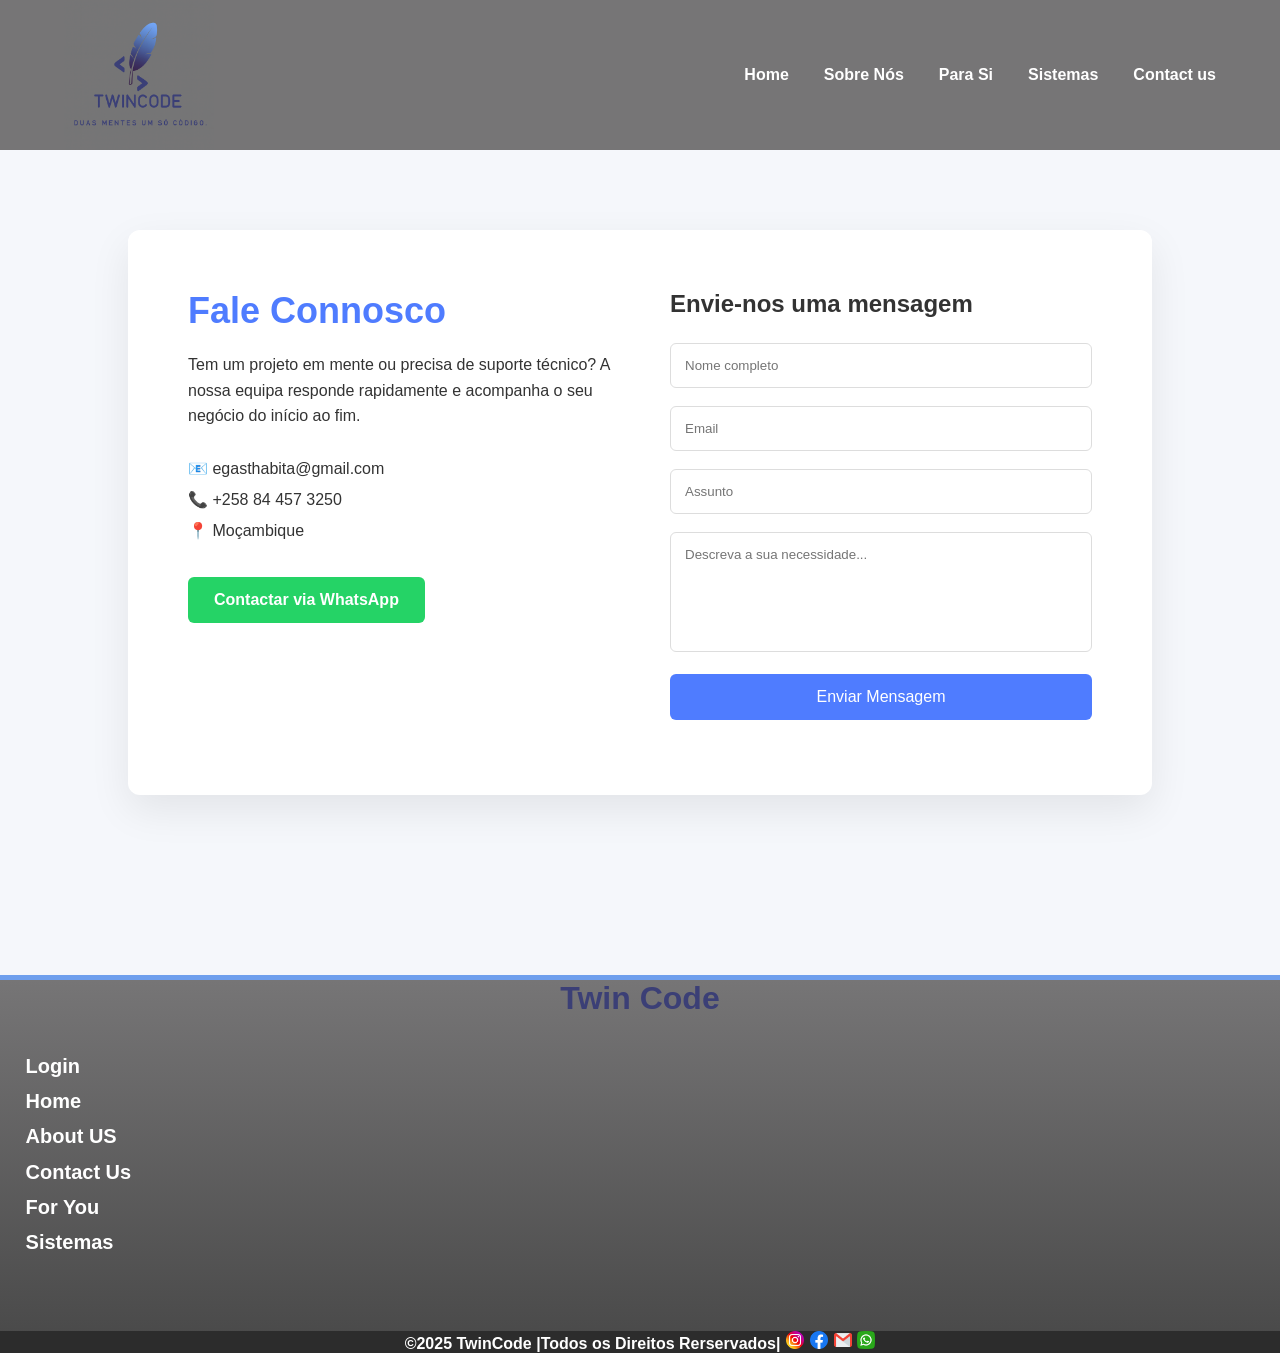
==== contato.html @ 35fab624 "frist commit" ====
<!DOCTYPE html>
<html lang="pt">
  <head>
    <meta charset="UTF-8" />
    <title>TwinCode | Contacto</title>
    <meta name="viewport" content="width=device-width, initial-scale=1.0" />
    <link rel="stylesheet" href="contacto.css" />
  </head>
  <body>
    <header class="header">
      <!-- Logo à esquerda -->
      <div class="header-logo">
        <img src="Logo_twinCode.png" alt="Logo" />
      </div>

      <!-- Menu à direita -->
      <nav class="header-container">
        <ul class="nav-menu">
          <li><a href="pag1.html">Home</a></li>
          <li><a href="sobre.html">Sobre Nós</a></li>
          <li><a href="foryou.html">Para Si</a></li>
          <li><a href="Sistemas.html">Sistemas</a></li>
          <li><a href="contato.html">Contact us</a></li>
        </ul>
      </nav>
    </header>

    <section class="contact-section">
      <div class="contact-container">
        <!-- Texto -->
        <div class="contact-info">
          <h1>Fale Connosco</h1>
          <p>
            Tem um projeto em mente ou precisa de suporte técnico? A nossa
            equipa responde rapidamente e acompanha o seu negócio do início ao
            fim.
          </p>

          <div class="contact-details">
            <span>📧 egasthabita@gmail.com</span>
            <span>📞 +258 84 457 3250</span>
            <span>📍 Moçambique</span>
          </div>

          <a
            href="https://wa.me/258844573250"
            target="_blank"
            class="whatsapp-btn"
          >
            Contactar via WhatsApp
          </a>
        </div>

        <!-- Formulário -->
        <form class="contact-form" id="contactForm">
          <h2>Envie-nos uma mensagem</h2>

          <input type="text" placeholder="Nome completo" required />
          <input type="email" placeholder="Email" required />
          <input type="text" placeholder="Assunto" />

          <textarea
            placeholder="Descreva a sua necessidade..."
            required
          ></textarea>

          <button type="submit">Enviar Mensagem</button>
          <p class="form-feedback" id="formFeedback"></p>
        </form>
      </div>
    </section>

    <script src="contacto.js"></script>
    <footer>
      <h1 class="hh1">Twin Code</h1>
      <div class="min">
        <a class="min2" href="Login.html">Login</a>
        <a class="min2" href="pag1.html">Home</a>
        <a class="min2" href="sobre.html">About US</a>
        <a class="min2" href="contato.html">Contact Us</a>
        <a class="min2" href="foryou.html">For You</a>
        <a class="min2" href="Sistemas.html">Sistemas</a>
      </div>
      <div class="min3">
        <b style="color: white"
          >©2025 TwinCode |Todos os Direitos Rerservados|</b
        >
        <a href="#" class="down"
          ><img style="width: 18px; height: 18px" src="social.png" alt=""
        /></a>
        <a href="#" class="down"
          ><img style="width: 18px; height: 18px" src="facebook.png" alt=""
        /></a>
        <a href="#" class="down"
          ><img style="width: 18px; height: 18px" src="gmail.png" alt=""
        /></a>
        <a href="https://wa.link/6ehvsl" class="down">
          <img style="width: 18px; height: 18px" src="whatsapp.png" alt=""
        /></a>
      </div>
    </footer>
  </body>
</html>
---- contacto.css ----
* {
  margin: 0;
  padding: 0;
  box-sizing: border-box;
  font-family: 'Segoe UI', sans-serif;
}
.header {
  display: flex;                       /* Flex para alinhar logo e menu */
  align-items: center;                 /* Centraliza verticalmente */
  justify-content: space-between;      /* Logo à esquerda, menu à direita */
  height: 150px;
  padding: 0 5%;                       /* Espaçamento horizontal */
  max-width: 1300px;
  margin: auto;
  background: rgba(118,117,118,1);
}

/* LOGO */
.header-logo img {
  width: 150px;                        /* Ajuste o tamanho como quiser */
  height: auto;
  display: block;
  object-fit: contain;
}

/* MENU CONTAINER */
.header-container {
  display: flex;
  justify-content: flex-end;           /* Menu à direita */
  align-items: center;                 /* Centraliza verticalmente */
}

/* MENU ITENS */
.nav-menu {
  display: flex;
  gap: 35px;                           /* Espaçamento entre links */
  list-style: none;
  margin: 0;
  padding: 0;
}

.nav-menu a {
  text-decoration: none;
  color: #fff;
  font-weight: bold;
  padding: 5px 0;
  transition: all 0.3s ease;
}

.nav-menu a:hover {
  color: rgba(60,64,120);
  border-top: 4px solid rgba(60,64,120);
}

body {
  background: #f5f7fb;
  color: #333;
}

.contact-section {
  padding: 80px 10%;
}

.contact-container {
  display: grid;
  grid-template-columns: 1fr 1fr;
  gap: 60px;
  background: #fff;
  padding: 60px;
  border-radius: 12px;
  box-shadow: 0 15px 40px rgba(0,0,0,0.08);
}
.contact-container {
  animation: fadeUp 1.2s ease forwards;
}

@keyframes fadeUp {
  from {
    opacity: 0;
    transform: translateY(40px);
  }
  to {
    opacity: 1;
    transform: translateY(0);
  }
}

.contact-info h1 {
  animation: glow 2.5s infinite alternate;
}

@keyframes glow {
  from {
    text-shadow: 0 0 5px rgba(79,124,255,0.4);
  }
  to {
    text-shadow: 0 0 15px rgba(79,124,255,0.9);
  }
}

.contact-form input:focus,
.contact-form textarea:focus {
  border-color: #4f7cff;
  box-shadow: 0 0 12px rgba(79,124,255,0.3);
  transition: 0.3s;
}

.contact-form button {
  position: relative;
  overflow: hidden;
}

.contact-form button::after {
  content: "";
  position: absolute;
  top: 0;
  left: -100%;
  width: 100%;
  height: 100%;
  background: linear-gradient(
    120deg,
    transparent,
    rgba(255,255,255,0.4),
    transparent
  );
  transition: 0.6s;
}

.contact-form button:hover::after {
  left: 100%;
}

/* Info */
.contact-info h1 {
  font-size: 36px;
  color: #4f7cff;
  margin-bottom: 20px;
}

.contact-info p {
  line-height: 1.6;
  margin-bottom: 30px;
}

.contact-details span {
  display: block;
  margin-bottom: 12px;
  font-weight: 500;
}

.whatsapp-btn {
  display: inline-block;
  margin-top: 25px;
  background: #25d366;
  color: #fff;
  padding: 14px 26px;
  border-radius: 6px;
  text-decoration: none;
  font-weight: 600;
  transition: 0.3s;
}

.whatsapp-btn:hover {
  background: #1ebe5d;
}

/* Form */
.contact-form h2 {
  margin-bottom: 25px;
  color: #333;
}

.contact-form input,
.contact-form textarea {
  width: 100%;
  padding: 14px;
  margin-bottom: 18px;
  border: 1px solid #ddd;
  border-radius: 6px;
  outline: none;
}

.contact-form textarea {
  height: 120px;
  resize: none;
}

.contact-form button {
  width: 100%;
  background: #4f7cff;
  color: #fff;
  padding: 14px;
  border: none;
  border-radius: 6px;
  font-size: 16px;
  cursor: pointer;
  transition: 0.3s;
}

.contact-form button:hover {
  background: #3a63e0;
}

.form-feedback {
  margin-top: 15px;
  font-weight: 600;
}
footer {
  margin-top: 100px;
    height: 360px;
    background-image:linear-gradient(180deg, rgba(118, 117, 118), rgb(74, 74, 74)) ;
    text-align: center;
    border-top: 5px solid rgba(111, 159, 237);
}
.whats{
    position: fixed;
    bottom: 5px;
    right: 5px;
    color:white;
}
.whats:hover{
    color: rgb(213,102,63);
}
.min{
    display: flex;
    flex-flow: column;
    justify-content: left;
    align-items: left;
    text-align: left;
    margin-top:0;
    padding: 2%;
}
.min2{
    text-decoration: none;
    color:white;
    font-size: 20px ;
    margin-top: 1%;
    font-family: "Roboto", sans-serif;
    font-weight: bold;
    font-style: normal;
}
.min2:hover{
    color: rgba(59, 63, 118);
}
.min3{
    margin-top: 4%;
    background: rgb(44, 44, 44);
}
.down{
    margin-left: 0.1%;
}
.down:hover{
    color: rgba(59, 63, 118);
}
.hh1{
    font-family: "Roboto", sans-serif;
    font-weight: bold;
    font-style: normal;
    color: rgba(59, 63, 118);
}

/* Responsivo */
@media (max-width: 900px) {
  .contact-container {
    grid-template-columns: 1fr;
  }
}
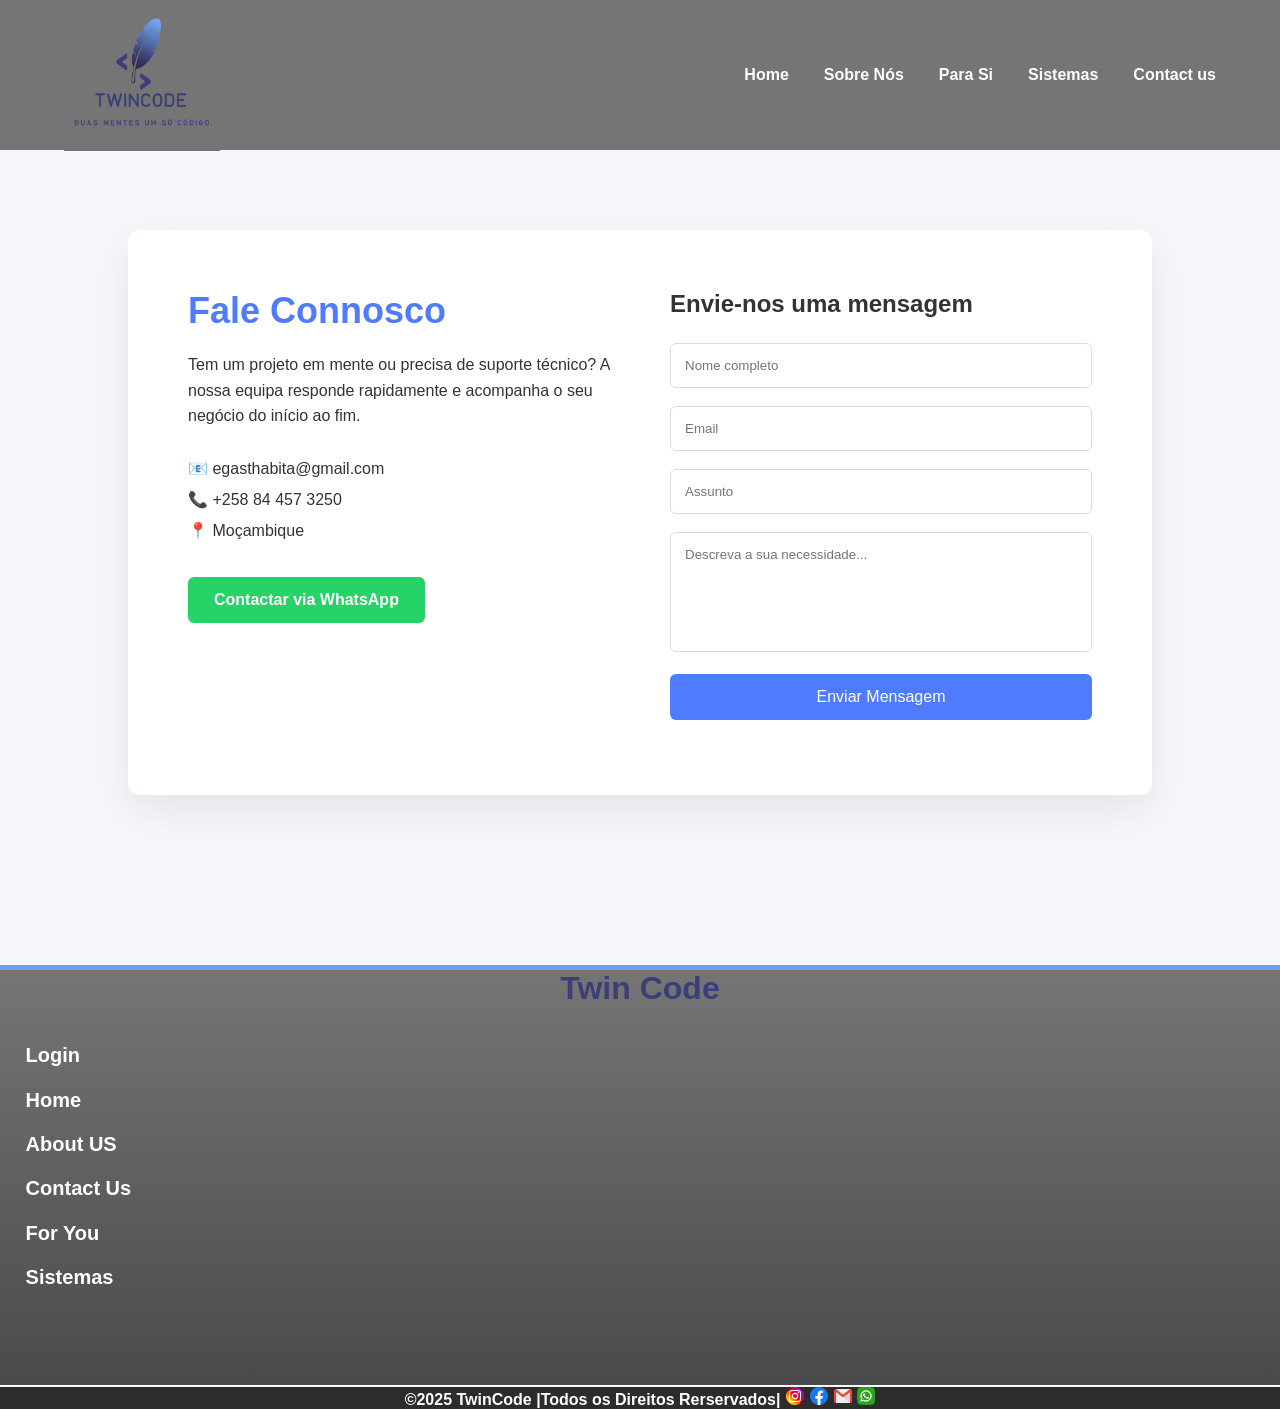
==== commit 4a35de13: "adicionar site" ====
--- a/contato.html
+++ b/contato.html
@@ -1,29 +1,27 @@
-<!DOCTYPE html>
+<!doctype html>
 <html lang="pt">
   <head>
     <meta charset="UTF-8" />
     <title>TwinCode | Contacto</title>
     <meta name="viewport" content="width=device-width, initial-scale=1.0" />
     <link rel="stylesheet" href="contacto.css" />
+    <link rel="stylesheet" href="CSS/Estilo.css" />
+    <link rel="stylesheet" href="CSS/Responsiviadade.css" />
   </head>
   <body>
-    <header class="header">
-      <!-- Logo à esquerda -->
-      <div class="header-logo">
-        <img src="Logo_twinCode.png" alt="Logo" />
+    <nav class="nav_bar">
+      <div class="logo">
+        <img class="img" src="Logo_twinCode.png" style="width: 23%" alt="" />
       </div>
 
-      <!-- Menu à direita -->
-      <nav class="header-container">
-        <ul class="nav-menu">
-          <li><a href="pag1.html">Home</a></li>
-          <li><a href="sobre.html">Sobre Nós</a></li>
-          <li><a href="foryou.html">Para Si</a></li>
-          <li><a href="Sistemas.html">Sistemas</a></li>
-          <li><a href="contato.html">Contact us</a></li>
-        </ul>
-      </nav>
-    </header>
+      <div class="menu">
+        <a href="index.html">Home</a>
+        <a href="sobre.html">Sobre Nós</a>
+        <a href="foryou.html">Para Si</a>
+        <a href="Sistemas.html">Sistemas</a>
+        <a id="botao" href="contato.html">Contact us</a>
+      </div>
+    </nav>
 
     <section class="contact-section">
       <div class="contact-container">
@@ -70,12 +68,42 @@
       </div>
     </section>
 
-    <script src="contacto.js"></script>
+    <script>
+      document.addEventListener("DOMContentLoaded", function () {
+        const form = document.getElementById("contactForm");
+        if (!form) return alert("Formulário não encontrado!");
+
+        form.addEventListener("submit", function (e) {
+          e.preventDefault(); // evita reload
+
+          const formData = new FormData(form);
+
+          // ALTERA AQUI o caminho do PHP conforme a tua pasta
+          fetch("/meu_site/Global_Estudo/Back_end/send.php", {
+            method: "POST",
+            body: formData,
+          })
+            .then((res) => res.json())
+            .then((data) => {
+              if (data.success) {
+                alert("Mensagem enviada com sucesso!");
+                form.reset();
+              } else {
+                alert("Erro: " + data.error);
+              }
+            })
+            .catch((err) => {
+              console.error(err);
+              alert("Erro ao enviar a mensagem");
+            });
+        });
+      });
+    </script>
     <footer>
       <h1 class="hh1">Twin Code</h1>
       <div class="min">
         <a class="min2" href="Login.html">Login</a>
-        <a class="min2" href="pag1.html">Home</a>
+        <a class="min2" href="index.html">Home</a>
         <a class="min2" href="sobre.html">About US</a>
         <a class="min2" href="contato.html">Contact Us</a>
         <a class="min2" href="foryou.html">For You</a>
--- a/contacto.css
+++ b/contacto.css
@@ -17,7 +17,7 @@
 
 /* LOGO */
 .header-logo img {
-  width: 150px;                        /* Ajuste o tamanho como quiser */
+  width: 24%;                        /* Ajuste o tamanho como quiser */
   height: auto;
   display: block;
   object-fit: contain;
--- a/CSS/Estilo.css
+++ b/CSS/Estilo.css
@@ -0,0 +1,636 @@
+* {
+  margin: 0;
+  padding: 0;
+  box-sizing: border-box;
+  font-family: "Segoe UI", sans-serif;
+}
+
+.nav_bar {
+  display: flex; /* Flex para alinhar logo e menu */
+  align-items: center; /* Centraliza verticalmente */
+  justify-content: space-between; /* Logo à esquerda, menu à direita */
+  height: 150px;
+  padding: 0 5%; /* Espaçamento horizontal */
+  max-width: 1300px;
+  margin: auto;
+  background: rgba(118, 117, 118, 1);
+}
+.logo {
+  flex: 20%;
+  text-align: left;
+  margin-left: 0%;
+}
+
+.menu {
+  display: flex;
+  gap: 35px; /* Espaçamento entre links */
+  list-style: none;
+  margin: 0;
+  padding: 0;
+  justify-content: flex-end; /* Menu à direita */
+  align-items: center; /* Centraliza verticalmente */
+}
+
+.menu a {
+  text-decoration: none;
+  color: #fff;
+  font-weight: bold;
+  padding: 5px 0;
+  transition: all 0.3s ease;
+}
+.menu a:hover {
+  color: rgba(60, 64, 120);
+  border-top: 4px solid rgba(60, 64, 120);
+}
+footer {
+  margin-top: 7%;
+  height: 420px;
+  background-image: linear-gradient(
+    180deg,
+    rgba(118, 117, 118),
+    rgb(74, 74, 74)
+  );
+  text-align: center;
+  border-top: 5px solid rgba(111, 159, 237);
+  color: white;
+}
+.footer {
+  margin-top: 0%;
+  height: 420px;
+  background-image: linear-gradient(
+    180deg,
+    rgba(118, 117, 118),
+    rgb(74, 74, 74)
+  );
+  text-align: center;
+  border-top: 5px solid rgba(111, 159, 237);
+  color: white;
+}
+.whats {
+  position: fixed;
+  bottom: 5px;
+  right: 5px;
+  color: white;
+}
+.whats:hover {
+  color: rgb(213, 102, 63);
+}
+.min {
+  display: flex;
+  flex-flow: column;
+  justify-content: left;
+  align-items: left;
+  text-align: left;
+  padding: 2%;
+}
+.min2 {
+  text-decoration: none;
+  color: white;
+  font-size: 20px;
+  font-family: "Roboto", sans-serif;
+  font-weight: bold;
+  margin-bottom: 9px;
+  font-style: normal;
+}
+.min2:hover {
+  color: rgba(59, 63, 118);
+}
+.min3 {
+  margin-top: 5%;
+  background: rgb(44, 44, 44);
+}
+.down {
+  margin-left: 0.1%;
+}
+.down:hover {
+  color: rgba(59, 63, 118);
+}
+.hh1 {
+  font-family: "Roboto", sans-serif;
+  font-weight: bold;
+  font-style: normal;
+  color: rgba(59, 63, 118);
+}
+.headline {
+  flex: 30%;
+  margin-left: 10%;
+  /*border: 1px solid black;*/
+}
+.headline h1 {
+  font-weight: 900;
+  font-size: 25px;
+  color: rgba(111, 159, 237);
+  padding: 0;
+  margin-top: 5%;
+}
+.png01{
+  width: 80%;
+}
+.png {
+  width: 1%;
+  margin-right: 10%;
+  flex: 70%;
+  /*border:1px solid red;*/
+  text-align: center;
+}
+.headline h4 {
+  color: gray;
+  text-align: left;
+}
+.btn {
+  display: inline-block;
+  /* background:rgb(213,102,63); */
+  text-decoration: none;
+  padding: 20px;
+  color: white;
+  text-transform: uppercase;
+  border-radius: 5px;
+}
+.btn:hover {
+  background: rgb(33, 45, 72);
+}
+.header {
+  margin-top: 3%;
+  display: flex;
+  justify-content: space-between;
+  align-items: center;
+  margin-bottom: 20px;
+}
+.btn_sistema {
+  color: white;
+  text-decoration: none;
+  border: 5px solid rgba(111, 159, 237);
+  border-radius: 5px;
+  background: rgba(111, 159, 237);
+  padding: 10px;
+}
+.btn_sistema:hover {
+  background: rgba(58, 63, 119);
+  border: rgba(58, 63, 119);
+  padding: 12px;
+}
+.h2section {
+  text-align: center;
+  margin-top: 1%;
+  color: rgba(111, 159, 237);
+}
+.service-list {
+  margin-top: 2%;
+  display: grid;
+  text-align: center;
+  grid-template-columns: repeat(auto-fit, minmax(280px, 1fr));
+  gap: 30px;
+}
+
+.service {
+  margin: 0;
+  height: 490px;
+  background: rgba(255, 255, 255, 0.1);
+  padding: 0;
+  border-radius: 5px;
+  box-shadow: 0 4px 12px rgba(0, 0, 0, 0.3);
+  transition: 0.3s;
+}
+
+.service:hover {
+  transform: translateY(-10px);
+  background: rgba(255, 255, 255, 0.2);
+}
+.butaoLINK {
+  text-decoration: none;
+  color: white;
+  background: rgba(111, 159, 237);
+  border: 5px solid rgba(111, 159, 237);
+  border-radius: 8px;
+}
+.butaoLINK:hover {
+  padding: 5px;
+}
+.cta-home {
+  text-align: center;
+  padding: 90px 20px;
+  background: linear-gradient(135deg, #007bff, #0a2747);
+  color: #fff;
+  position: relative;
+  z-index: 2;
+}
+
+.cta-home h2 {
+  font-size: 2rem;
+  margin-bottom: 15px;
+}
+
+.cta-home p {
+  margin-bottom: 20px;
+  font-size: 1.1rem;
+}
+
+.cta-home .btn {
+  display: inline-block;
+  background: #fff;
+  color: #007bff;
+  padding: 14px 30px;
+  border-radius: 8px;
+  text-decoration: none;
+  font-weight: bold;
+  transition: 0.3s;
+}
+
+.cta-home .btn:hover {
+  display: inline-block;
+  margin: 0;
+  background: #0056b3;
+  color: #fff;
+}
+.backForyou {
+  width: 100%;
+  height: 160px;
+  background-image: url(../black-businessman-happy-expression.jpg);
+  background-size: cover;
+  background-position: center;
+  background-repeat: no-repeat;
+  transition: background-image 4s ease-in-out;
+}
+#iv-hero-background {
+  position: relative;
+  background: rgba(118, 117, 118);
+  overflow: hidden;
+}
+
+#iv-hero-background::before {
+  content: "";
+  position: absolute;
+  top: 0;
+  left: 0;
+  right: 0;
+  bottom: 0;
+  background: rgba(118, 117, 118);
+  animation: iv-pulse 8s ease-in-out infinite;
+}
+
+@keyframes iv-pulse {
+  0%,
+  100% {
+    opacity: 0.5;
+  }
+  50% {
+    opacity: 0.8;
+  }
+}
+
+#iv-container {
+  max-width: 1400px;
+  margin: 0 auto;
+  padding: 0 40px;
+  position: relative;
+  z-index: 1;
+}
+
+#iv-header {
+  padding: 30px 0;
+  display: flex;
+  justify-content: space-between;
+  align-items: center;
+}
+
+#iv-logo {
+  font-size: 32px;
+  font-weight: 800;
+  background: linear-gradient(135deg, #4895ef 0%, #7877c6 100%);
+  -webkit-background-clip: text;
+  -webkit-text-fill-color: transparent;
+  background-clip: text;
+  letter-spacing: -1px;
+}
+
+#iv-nav-links {
+  display: flex;
+  gap: 35px;
+}
+
+#iv-nav-links a {
+  color: rgba(255, 255, 255, 0.8);
+  text-decoration: none;
+  font-weight: 500;
+  transition: color 0.3s ease;
+  font-size: 15px;
+}
+
+#iv-nav-links a:hover {
+  color: #4895ef;
+}
+
+#iv-hero-content {
+  padding: 100px 0 120px;
+  text-align: center;
+}
+
+#iv-hero-subtitle {
+  font-size: 16px;
+  color: #4895ef;
+  font-weight: 600;
+  letter-spacing: 2px;
+  text-transform: uppercase;
+  margin-bottom: 20px;
+  animation: iv-fadeInDown 1s ease-out;
+}
+
+@keyframes iv-fadeInDown {
+  from {
+    opacity: 0;
+    transform: translateY(-20px);
+  }
+  to {
+    opacity: 1;
+    transform: translateY(0);
+  }
+}
+
+#iv-hero-title {
+  font-size: 72px;
+  font-weight: 900;
+  line-height: 1.1;
+  margin-bottom: 30px;
+  background: linear-gradient(135deg, #ffffff 0%, #4895ef 100%);
+  -webkit-background-clip: text;
+  -webkit-text-fill-color: transparent;
+  background-clip: text;
+  animation: iv-fadeInUp 1s ease-out 0.2s both;
+}
+
+@keyframes iv-fadeInUp {
+  from {
+    opacity: 0;
+    transform: translateY(30px);
+  }
+  to {
+    opacity: 1;
+    transform: translateY(0);
+  }
+}
+
+#iv-hero-description {
+  font-size: 20px;
+  color: rgba(255, 255, 255, 0.7);
+  max-width: 800px;
+  margin: 0 auto 50px;
+  line-height: 1.8;
+  animation: iv-fadeInUp 1s ease-out 0.4s both;
+}
+
+#iv-cta-buttons {
+  display: flex;
+  gap: 20px;
+  justify-content: center;
+  animation: iv-fadeInUp 1s ease-out 0.6s both;
+}
+
+.iv-btn-primary,
+.iv-btn-secondary {
+  padding: 18px 40px;
+  font-size: 16px;
+  font-weight: 600;
+  border-radius: 12px;
+  text-decoration: none;
+  transition: all 0.3s ease;
+  display: inline-block;
+}
+
+.iv-btn-primary {
+  background: linear-gradient(135deg, #4895ef 0%, #7877c6 100%);
+  color: white;
+  box-shadow: 0 10px 30px rgba(72, 149, 239, 0.4);
+}
+
+.iv-btn-primary:hover {
+  transform: translateY(-3px);
+  box-shadow: 0 15px 40px rgba(72, 149, 239, 0.6);
+}
+
+.iv-btn-secondary {
+  background: rgba(255, 255, 255, 0.1);
+  color: white;
+  border: 2px solid rgba(255, 255, 255, 0.2);
+  backdrop-filter: blur(10px);
+}
+
+.iv-btn-secondary:hover {
+  background: rgba(255, 255, 255, 0.15);
+  border-color: rgba(255, 255, 255, 0.3);
+}
+
+#iv-services-section {
+  background: rgba(118, 117, 118);
+  padding: 120px 0;
+}
+
+.iv-section-header {
+  text-align: center;
+  margin-bottom: 80px;
+}
+
+.iv-section-title {
+  font-size: 48px;
+  font-weight: 800;
+  margin-bottom: 20px;
+}
+
+.iv-section-subtitle {
+  font-size: 18px;
+  color: rgba(255, 255, 255, 0.6);
+  max-width: 600px;
+  margin: 0 auto;
+}
+
+#iv-services-grid {
+  display: grid;
+  grid-template-columns: repeat(auto-fit, minmax(350px, 1fr));
+  gap: 30px;
+  margin-bottom: 80px;
+}
+
+.iv-service-card {
+  background: linear-gradient(
+    135deg,
+    rgba(26, 26, 46, 0.8) 0%,
+    rgba(22, 33, 62, 0.8) 100%
+  );
+  border: 1px solid rgba(255, 255, 255, 0.1);
+  border-radius: 20px;
+  padding: 40px;
+  transition: all 0.4s ease;
+  backdrop-filter: blur(10px);
+  position: relative;
+  overflow: hidden;
+}
+
+.iv-service-card::before {
+  content: "";
+  position: absolute;
+  top: 0;
+  left: 0;
+  right: 0;
+  height: 4px;
+  background: linear-gradient(90deg, #4895ef 0%, #7877c6 100%);
+  transform: scaleX(0);
+  transition: transform 0.4s ease;
+}
+
+.iv-service-card:hover::before {
+  transform: scaleX(1);
+}
+
+.iv-service-card:hover {
+  transform: translateY(-10px);
+  border-color: rgba(72, 149, 239, 0.5);
+  box-shadow: 0 20px 60px rgba(72, 149, 239, 0.2);
+}
+
+.iv-service-icon {
+  font-size: 48px;
+  margin-bottom: 20px;
+  display: block;
+}
+
+.iv-service-title {
+  font-size: 24px;
+  font-weight: 700;
+  margin-bottom: 15px;
+  color: #ffffff;
+}
+
+.iv-service-description {
+  font-size: 16px;
+  color: rgba(255, 255, 255, 0.7);
+  line-height: 1.7;
+  margin-bottom: 20px;
+}
+
+.iv-service-features {
+  list-style: none;
+  margin-top: 20px;
+}
+
+.iv-service-features li {
+  padding: 8px 0;
+  color: rgba(255, 255, 255, 0.6);
+  font-size: 14px;
+  display: flex;
+  align-items: center;
+  gap: 10px;
+}
+
+.iv-service-features li::before {
+  content: "✓";
+  color: #4895ef;
+  font-weight: bold;
+  font-size: 16px;
+}
+
+#iv-stats-section {
+  background: linear-gradient(135deg, #000000 0%, #0a2463 50%, #3e92cc 100%);
+  padding: 80px 0;
+  text-align: center;
+}
+
+#iv-stats-grid {
+  display: grid;
+  grid-template-columns: repeat(auto-fit, minmax(200px, 1fr));
+  gap: 50px;
+  max-width: 1000px;
+  margin: 0 auto;
+}
+
+.iv-stat-item {
+  padding: 20px;
+}
+
+.iv-stat-number {
+  font-size: 56px;
+  font-weight: 900;
+  background: linear-gradient(135deg, #4895ef 0%, #7877c6 100%);
+  -webkit-background-clip: text;
+  -webkit-text-fill-color: transparent;
+  background-clip: text;
+  margin-bottom: 10px;
+}
+
+.iv-stat-label {
+  font-size: 16px;
+  color: rgba(255, 255, 255, 0.7);
+  font-weight: 500;
+}
+
+#iv-why-us-section {
+  background: rgba(118, 117, 118);
+  padding: 120px 0;
+}
+
+#iv-benefits-grid {
+  display: grid;
+  grid-template-columns: repeat(auto-fit, minmax(280px, 1fr));
+  gap: 30px;
+  margin-top: 60px;
+}
+
+.iv-benefit-card {
+  text-align: center;
+  padding: 40px 30px;
+  background: rgba(26, 26, 46, 0.5);
+  border-radius: 16px;
+  border: 1px solid rgba(255, 255, 255, 0.05);
+  transition: all 0.3s ease;
+}
+
+.iv-benefit-card:hover {
+  background: rgba(26, 26, 46, 0.8);
+  border-color: rgba(72, 149, 239, 0.3);
+}
+
+.iv-benefit-icon {
+  font-size: 40px;
+  margin-bottom: 20px;
+}
+
+.iv-benefit-title {
+  font-size: 20px;
+  font-weight: 700;
+  margin-bottom: 12px;
+  color: #ffffff;
+}
+
+.iv-benefit-text {
+  font-size: 15px;
+  color: rgba(255, 255, 255, 0.6);
+  line-height: 1.6;
+}
+
+#iv-cta-section {
+  background: linear-gradient(135deg, #000000 0%, #0a2463 50%, #3e92cc 100%);
+  padding: 100px 0;
+  text-align: center;
+}
+
+#iv-cta-title {
+  font-size: 48px;
+  font-weight: 800;
+  margin-bottom: 20px;
+  color: #ffffff;
+}
+
+#iv-cta-text {
+  font-size: 20px;
+  color: rgba(255, 255, 255, 0.9);
+  margin-bottom: 40px;
+  max-width: 700px;
+  margin-left: auto;
+  margin-right: auto;
+}
+
+#iv-footer {
+  background: white;
+  padding: 40px 0;
+  text-align: center;
+  color: rgba(255, 255, 255, 0.5);
+  font-size: 14px;
+}
--- a/CSS/Responsiviadade.css
+++ b/CSS/Responsiviadade.css
@@ -0,0 +1,133 @@
+@media screen and (max-width: 1005px) {
+  .nav_bar {
+    position: relative;
+  }
+  .logo {
+    margin: 0;
+    text-align: center;
+  }
+  .img {
+    width: 15%;
+    height: 15%;
+  }
+  .menu {
+    display: none;
+  }
+  .header {
+    display: relative;
+    padding-top: 0px;
+  }
+  .headline {
+    flex: 60%;
+    margin: 0;
+    text-align: center;
+  }
+  .tamanho {
+    font-size: medium;
+  }
+  .headline h2 {
+    text-align: center;
+  }
+  .headline p {
+    text-align: center;
+  }
+  .png01 {
+    width: 100%;
+  }
+
+  .pgn {
+    flex: 40%;
+    height: 10%;
+    margin: 0;
+    text-align: center;
+  }
+  .whats {
+    display: none;
+  }
+  .card1 {
+    width: 100%;
+    padding-bottom: 1%;
+    height: 100%;
+    margin-top: 1%;
+  }
+  .form-container_Pg1 {
+    display: inline-block;
+    padding: 40px 40px;
+  }
+  .form-fields {
+    display: inline-block;
+  }
+  .form-submit {
+    margin-top: 3%;
+  }
+  .min3 {
+    margin-top: 21%;
+  }
+  .card2P {
+    width: 100%;
+    margin-top: 5%;
+  }
+  .cardPg3 {
+    width: 100%;
+    margin-top: 5%;
+    height: 100%;
+  }
+  #BotPg3 {
+    padding: 2px;
+    margin-top: 0;
+  }
+  .h3pg33 {
+    font-size: medium;
+  }
+  .imgpG3 {
+    height: 100%;
+  }
+  .h5pG4 {
+    margin-top: 10%;
+  }
+  .card4 {
+    width: 100%;
+    height: 308px;
+    margin-right: 3%;
+    display: inline-block;
+  }
+  .card4 img {
+    height: 308px;
+    margin-bottom: 0;
+  }
+  .h1h4PG4 {
+    font-size: small;
+  }
+  .serv {
+    background-size: 1000px 680px;
+  }
+  .cardPg4 {
+    width: 50%;
+    height: 160px;
+  }
+  .VCard {
+    width: 100%;
+    height: 508px;
+    margin-right: 3%;
+    display: inline-block;
+    font-size: 14px;
+  }
+  .VCard img {
+    width: 50%;
+    height: 511px;
+  }
+  .contAPL {
+    height: 1270px;
+  }
+  .botaoAPL {
+    width: 100%;
+  }
+  .bodyLG {
+    background-position: top;
+    background-size: 19% auto;
+  }
+  .containerLG {
+    margin-left: 0;
+    margin-top: 19%;
+  }
+}
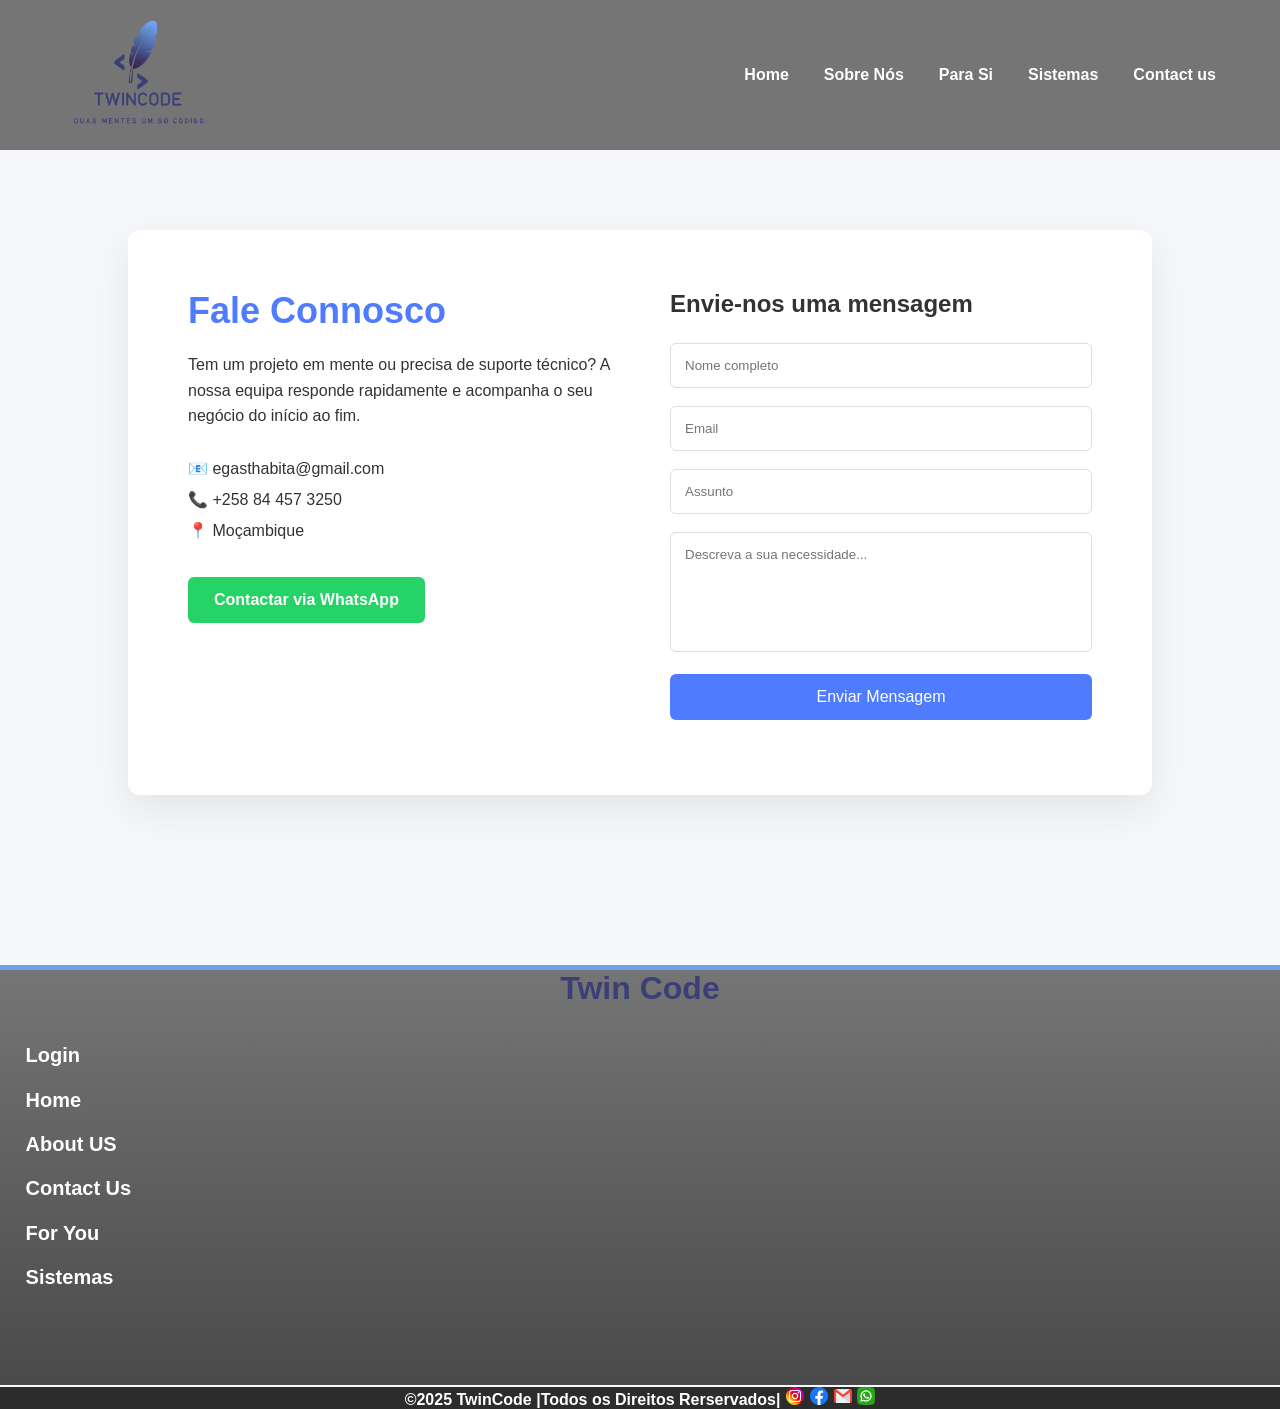
==== commit a9b7a2c6: "Adicionar" ====
--- a/contato.html
+++ b/contato.html
@@ -11,7 +11,7 @@
   <body>
     <nav class="nav_bar">
       <div class="logo">
-        <img class="img" src="Logo_twinCode.png" style="width: 23%" alt="" />
+        <img class="img" src="Logo_twinCode.png" style="width: 22%" alt="" />
       </div>
 
       <div class="menu">
--- a/CSS/Responsiviadade.css
+++ b/CSS/Responsiviadade.css
@@ -61,7 +61,7 @@
     margin-top: 3%;
   }
   .min3 {
-    margin-top: 21%;
+    margin-top: 20%;
   }
   .card2P {
     width: 100%;
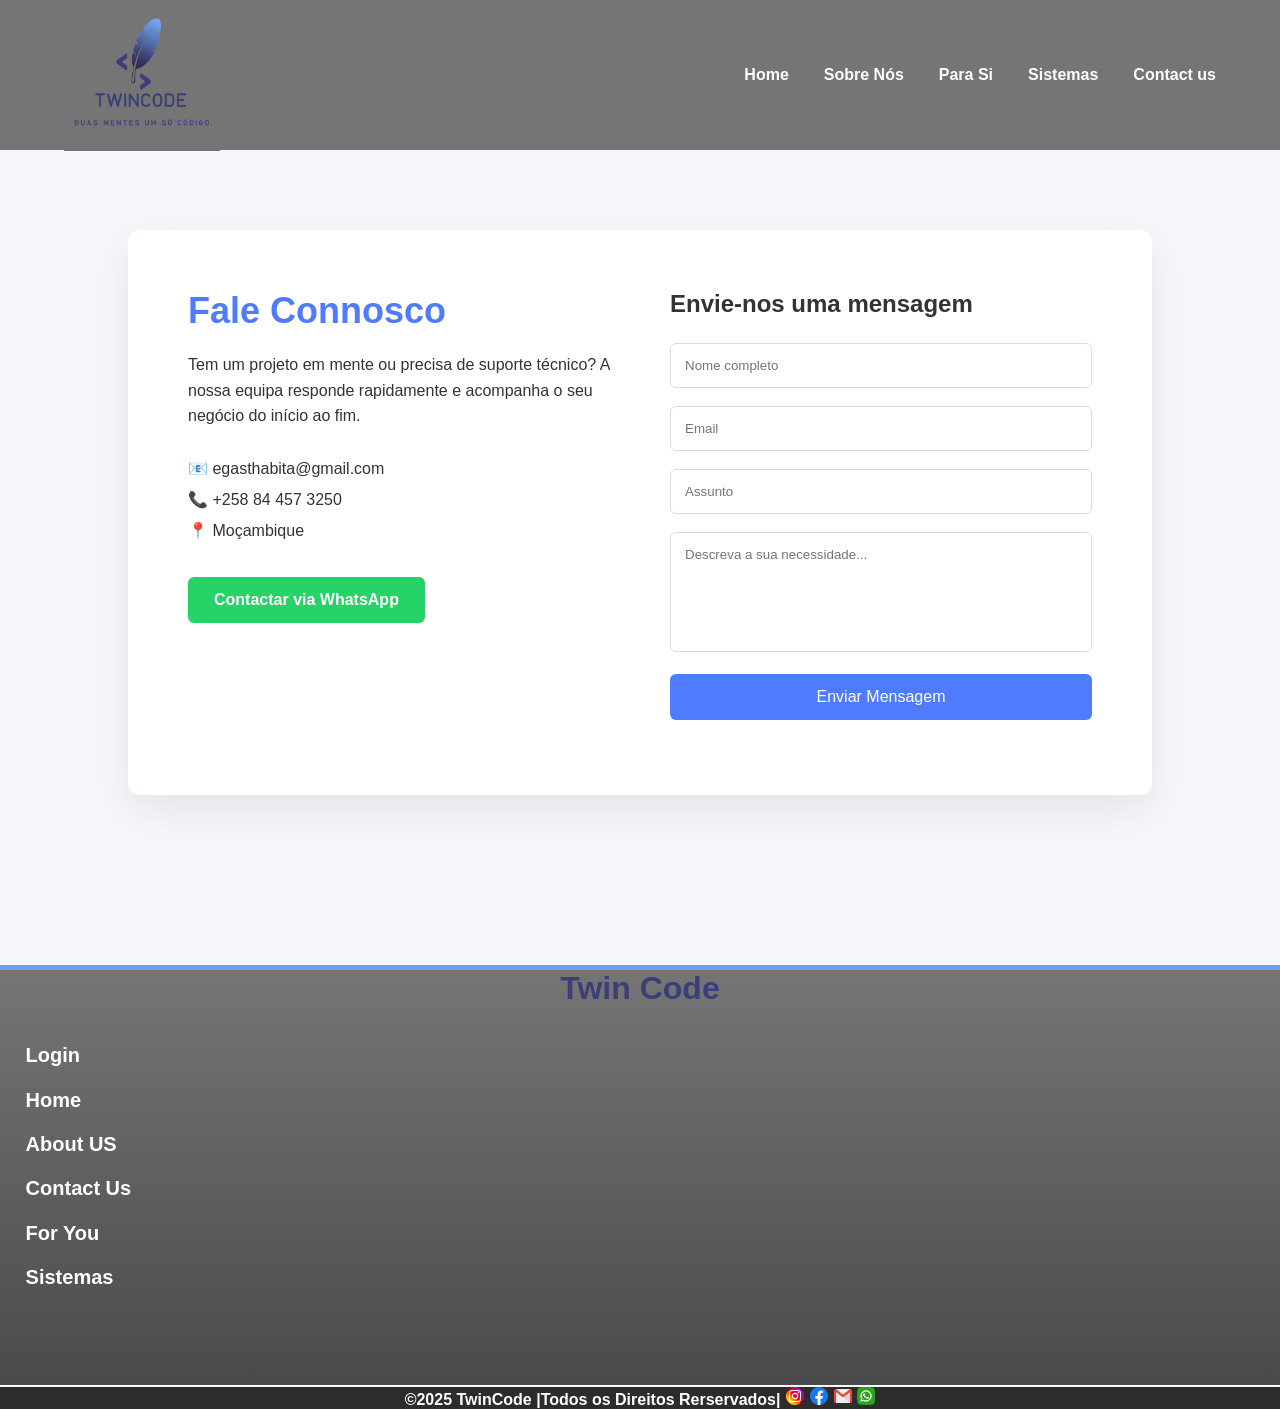
==== commit ff158cff: "valeu" ====
--- a/contato.html
+++ b/contato.html
@@ -11,7 +11,7 @@
   <body>
     <nav class="nav_bar">
       <div class="logo">
-        <img class="img" src="Logo_twinCode.png" style="width: 22%" alt="" />
+        <img class="img" src="Logo_twinCode.png" style="width: 23%" alt="" />
       </div>
 
       <div class="menu">
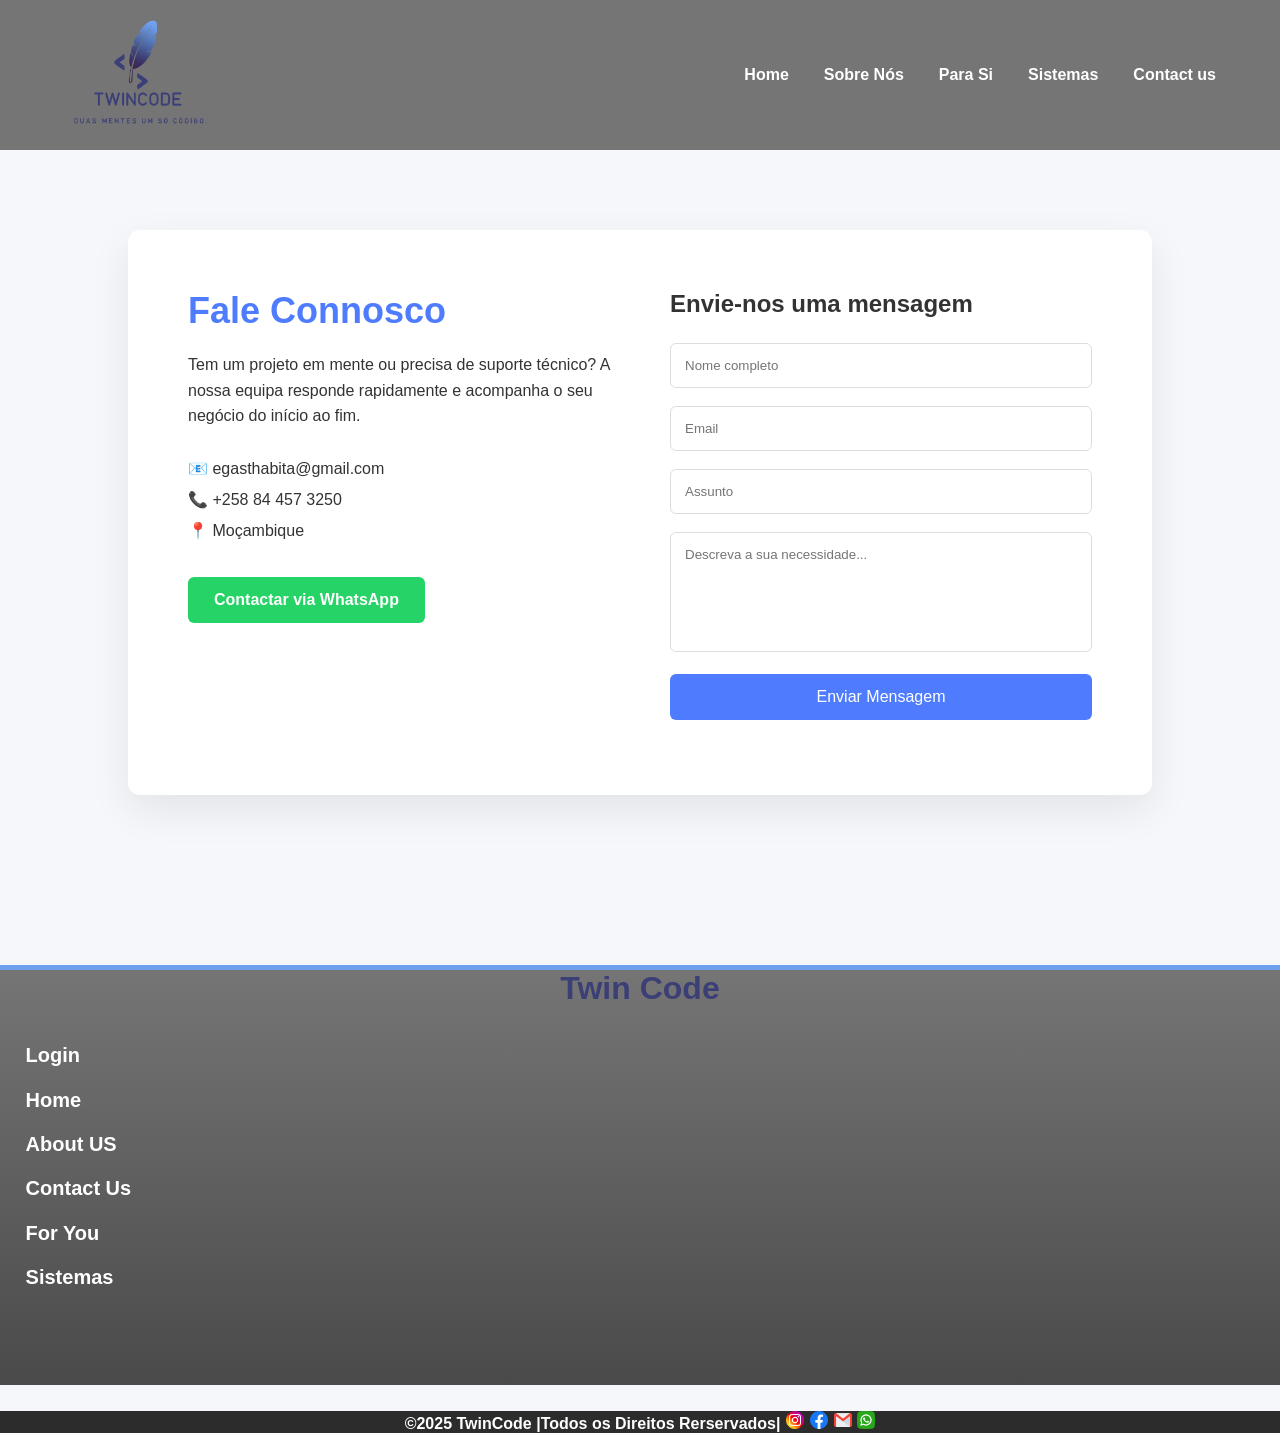
==== commit ff9517b4: "valeu" ====
--- a/contato.html
+++ b/contato.html
@@ -11,7 +11,7 @@
   <body>
     <nav class="nav_bar">
       <div class="logo">
-        <img class="img" src="Logo_twinCode.png" style="width: 23%" alt="" />
+        <img class="img" src="Logo_twinCode.png" alt="" />
       </div>
 
       <div class="menu">
@@ -109,7 +109,7 @@
         <a class="min2" href="foryou.html">For You</a>
         <a class="min2" href="Sistemas.html">Sistemas</a>
       </div>
-      <div class="min3">
+     <br><br> <div class="min3">
         <b style="color: white"
           >©2025 TwinCode |Todos os Direitos Rerservados|</b
         >
--- a/CSS/Estilo.css
+++ b/CSS/Estilo.css
@@ -3,6 +3,10 @@
   padding: 0;
   box-sizing: border-box;
   font-family: "Segoe UI", sans-serif;
+  max-width: 100%;
+}
+.img{
+  width: 22%;
 }
 
 .nav_bar {
@@ -96,7 +100,7 @@
   color: rgba(59, 63, 118);
 }
 .min3 {
-  margin-top: 5%;
+  margin-top: 4%;
   background: rgb(44, 44, 44);
 }
 .down {
@@ -123,7 +127,7 @@
   padding: 0;
   margin-top: 5%;
 }
-.png01{
+.png01 {
   width: 80%;
 }
 .png {
--- a/CSS/Responsiviadade.css
+++ b/CSS/Responsiviadade.css
@@ -7,19 +7,25 @@
     text-align: center;
   }
   .img {
-    width: 15%;
-    height: 15%;
+    width: 35%;
+    height: 20%;
   }
   .menu {
     display: none;
   }
   .header {
-    display: relative;
-    padding-top: 0px;
+    flex-direction: column; /* coloca um em cima do outro */
   }
+
+  .png {
+    width: 100%;
+    order: 1; /* aparece primeiro */
+    margin-right: 0;
+  }
+
   .headline {
-    flex: 60%;
-    margin: 0;
+    order: 2; /* aparece depois */
+    margin-left: 0;
     text-align: center;
   }
   .tamanho {
@@ -35,12 +41,7 @@
     width: 100%;
   }
 
-  .pgn {
-    flex: 40%;
-    height: 10%;
-    margin: 0;
-    text-align: center;
-  }
+  
   .whats {
     display: none;
   }
@@ -61,7 +62,7 @@
     margin-top: 3%;
   }
   .min3 {
-    margin-top: 20%;
+    margin-top: 15%;
   }
   .card2P {
     width: 100%;
@@ -130,4 +131,7 @@
     margin-left: 0;
     margin-top: 19%;
   }
+  #iv-hero-title {
+    font-size: 60px;
+  }
 }
